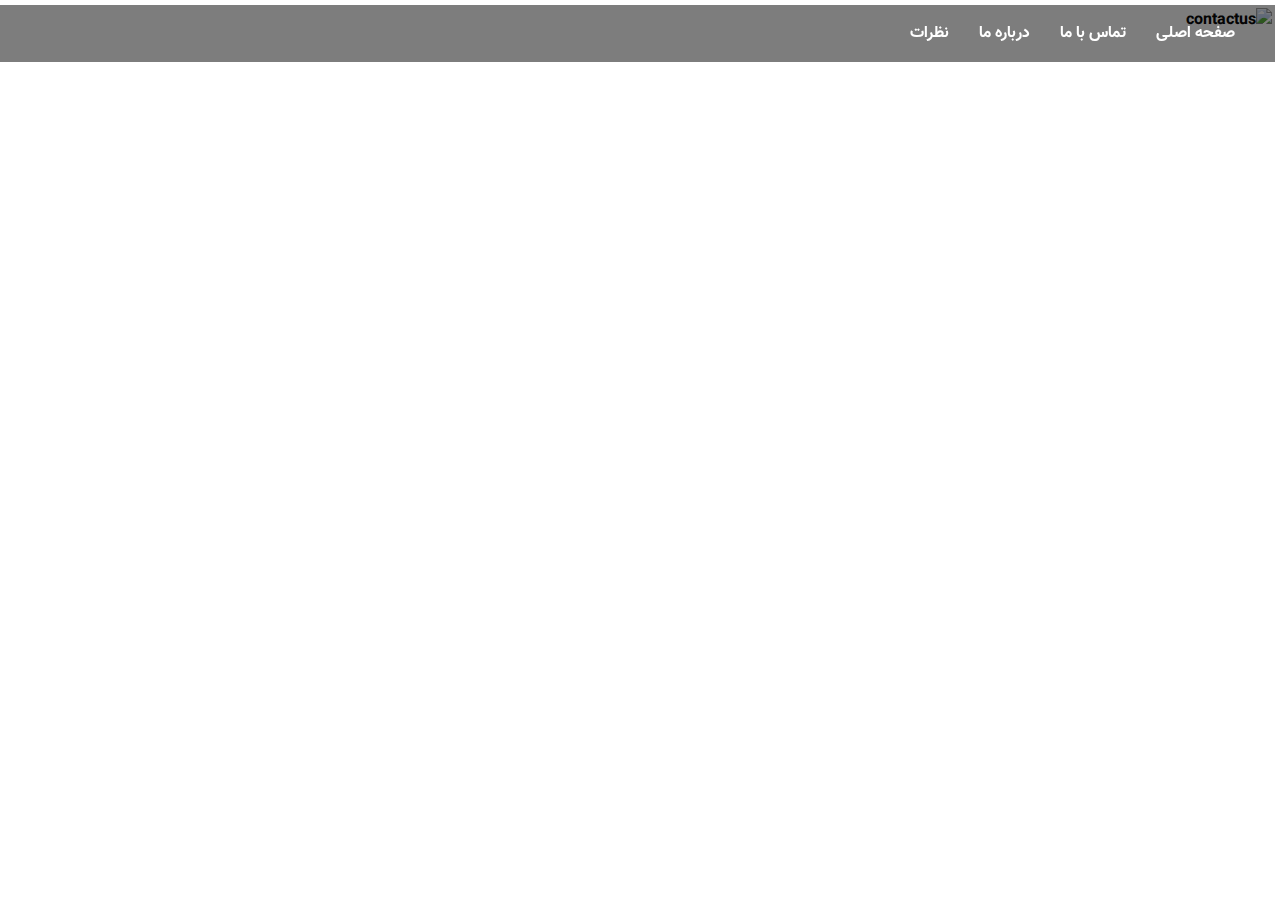
==== contact.html @ ec75dc6a "فرم ثبت نظر تکمیل شد" ====
<!DOCTYPE html>
<html>
    <head>
        <meta charset="utf-8">
        <title>ارتباط با ما    </title>
        <link rel="stylesheet" type="text/css"  href="css/mystyle.css" /> 
       
    
    </head>
    <body>
        <div class="horizon bg-header">
            <ul>
                <li><a href="index.html"> صفحه اصلی</a></li>
                <li><a href="contact.html"> تماس با ما   </a></li>
                <li><a href="contact.html"> درباره ما     </a></li>
                <li><a href="contact.html"> نظرات     </a></li>
    
            </ul>
            </div>
            
        <img src="img/contact us-image.png" alt="contactus" class="bg-cover">
        
     <div class="center-form" >
        <form action="" class="contact-form">
            <label for="first-name">نام</label>
            <input type="text"><br>
            <label for="last-name">نام خانوادگی</label>
            <input type="text"><br>
            <label for="email">آدرس الکترونیک</label>
            <input type="email"><br>
            <label for="message">ثبت نظر</label>
            <textarea name="comment"></textarea><br>
            <input type="submit" value="ارسال"><br>
        </form>

     </div>
    
       
    </body>
</html>
---- css/mystyle.css ----
@font-face {
  font-family: 'myfont';
  src:  url('font/Vazir-Bold-FD.eot') format('woff2'),
        url('font/Vazir-Bold-FD.woff') format('woff');
}

body{
  
	font-family:"myfont";
	text-align:right;
	text-decoration:none;
	direction:rtl;
  max-height: 86vh;	
}
*{box-sizing: border-box;}

/*list style */
.horizon{
  position: absolute;
  top: 5px;
  right: 5px;
}

ul{
  list-style-type: none;
  display: flex;
  justify-content: flex-end;

}
li {
  margin-left: 30px;
  position: relative;

}
a{
  text-decoration: none;
  color:#fff;
}
.has-submenu .submenu{
  display: none;
    position: absolute;
    top: 123%;
    right: 0px;
    width: 200px;
  
}
.has-submenu:hover .submenu{
  display: block;
}
/*style wellcome*/
.wellcom{
  background-color: rgba(8, 7, 7, 0.527);
  height: 570px;
}
.wellcom h1,p{
  color: #fff;
  position: relative;
  top: 20%;
}

.wellcom input {
  padding: 10px 20px;
  font-family: 'myfont';
  cursor: pointer;
  position: absolute;
  top: 64%;
  left: 28%;
  width: 48%;
}
.wellcom input:hover{
  background-color: green;
}
.bg-header{
  background-color: rgba(8, 7, 7, 0.527);
  width: 100%;
  display: flex;
  position: fixed;
  z-index: 10;
}
.bg-cover{
  width:100%;
  position: relative;
}
.contact-form{
  display: flex;
  flex-direction: column;
  width: 25%;

}
.contact-form input{
  padding: 3%;
  border-radius: 5%;
  border: none;
  background-color: #cccc;
}
.center{
  display: flex;
  justify-content: center;
  align-items: center;
}
.center-form{
  display: flex;
  justify-content: center;
  align-items: center;
  position: relative;
 bottom: 488px;
}
.contact-form input[type="submit"]{
  padding: 10px 20px;
  font-family: 'myfont';
  cursor: pointer;
  
}
.contact-form input[type="submit"]:hover{
  background-color:green ;
}
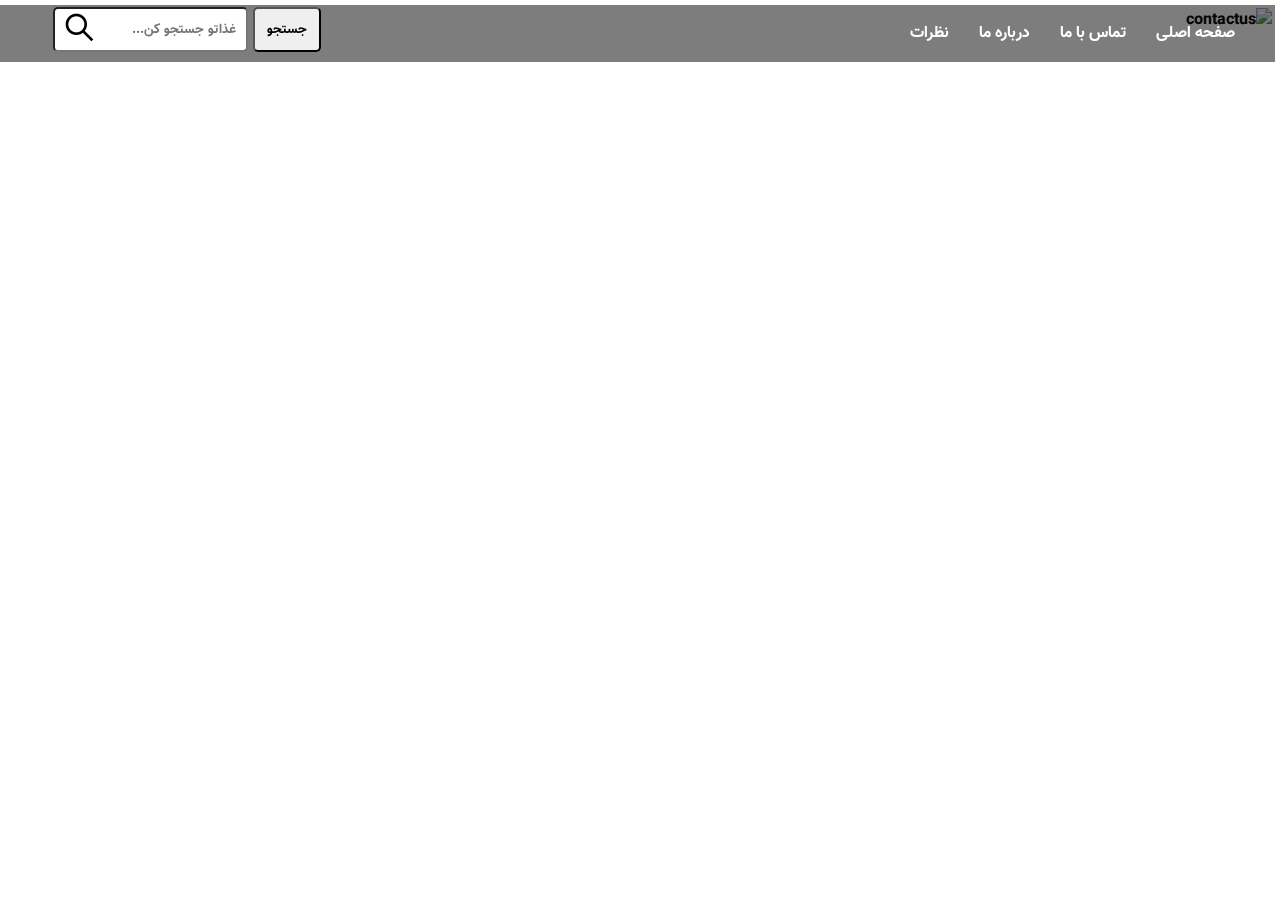
==== commit 43d0cbe9: "اضافه کردن منو جستجو در صفحه" ====
--- a/contact.html
+++ b/contact.html
@@ -16,6 +16,13 @@
                 <li><a href="contact.html"> نظرات     </a></li>
     
             </ul>
+              <div class="search-menu">
+                <form action="">
+            <img src="img/search-vector.png" alt="vector">
+            <input type="search" placeholder="غذاتو جستجو کن...">
+            <input type="submit" value="جستجو">
+              </div>
+                </form>
             </div>
             
         <img src="img/contact us-image.png" alt="contactus" class="bg-cover">
--- a/css/mystyle.css
+++ b/css/mystyle.css
@@ -113,4 +113,30 @@
 }
 .contact-form input[type="submit"]:hover{
   background-color:green ;
+}
+.search-menu{
+  position: absolute;
+  left: 58px;
+  top: 2px;
+}
+.search-menu img {
+  width: 32px;
+  position: absolute;
+  left: 10px;
+  top: 4px;
+}
+.search-menu input{
+  padding: 10px;
+  border-radius: 5px;
+  font-family: 'myfont';
+  width: 195px;
+}
+.search-menu input[type="submit"]{
+  width: 68px;
+  position: absolute;
+  left: 200px;
+  cursor: pointer;
+}
+.search-menu input[type="submit"]:hover{
+  background-color: green;
 }